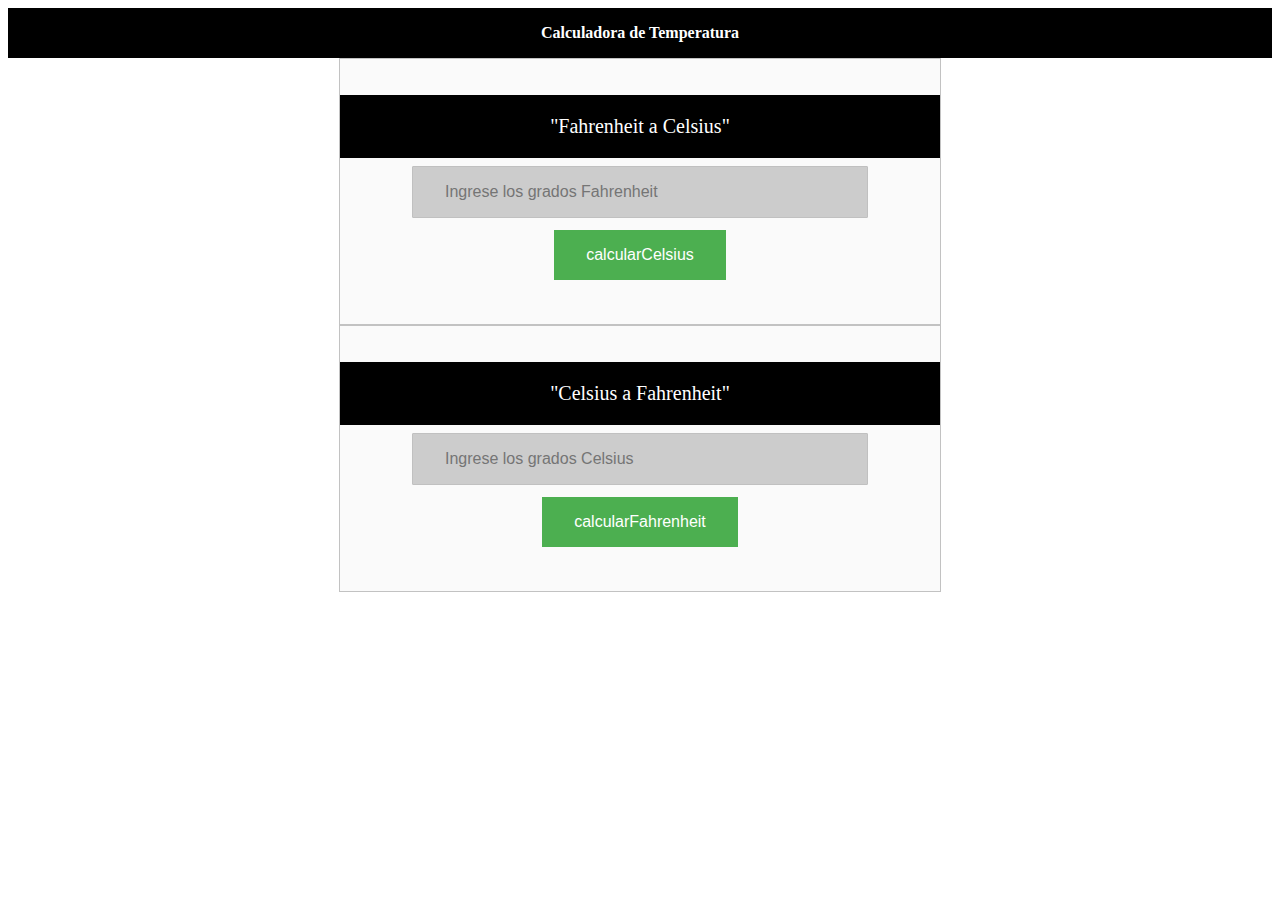
==== src/main/resources/paginaWeb/index.html @ 7f8e5db7 "Modificando index.js" ====
<!DOCTYPE html>
<html lang="en">
<head>
    <meta charset="UTF-8">
    <h1>Calculadora de Temperatura</h1>
    <meta name="viewport" content="width=device-width, initial-scale=1.0">
	<link href="css/index.css" rel="stylesheet" type="text/css">
</head>
    <body>
		<!--Formulario que contiene los elementos para pasar de Fahrenheit a Celsius.-->
        <form>
            <br>
            <br>
            <p>"Fahrenheit a Celsius"</p>
            <input id="Fahrenheitd" type="number" class="form-control" placeholder="Ingrese los grados Fahrenheit" >
            <input id="fahrenheit_button" type="submit" onclick="capturarFahrenheit()" value="calcularCelsius" class="btns" >
            <div  id="fahrenheitNew"></div>
        </form>
		
		<!--Formulario que contiene los elementos para pasar de Celsius a Fahrenheit.-->
        <form>
            <br>
            <br>
            <p>"Celsius a Fahrenheit"</p>
            <input id="Celsius" type="number" class="form-control" placeholder="Ingrese los grados Celsius" >
            <input id="celsius_button" type="submit" value="calcularFahrenheit" class="btns" >
            <div  id="celsiusNew" ></div>
        </form>
		
		<!--Ruta donde se encuentra el archivo index.js para poder capturar los datos.-->
        <script type="text/javascript" src="js/index.js" ></script>
    </body>
</html>
---- src/main/resources/paginaWeb/css/index.css ----
body{
  background:white
}

form {
  width: 100%;
  max-width: 600px;
  text-align: center;
  border: solid 1px #c2c2c2;
  padding-bottom: 40px;
  margin: auto;
  background: #fafafa;
}

input[type=number] {
    width: 65%;
    padding: 16px 32px;
    font-size: 16px;
    margin: 8px 0;
    border: 1px solid silver;
    border-radius: 1px;
    text-align: left;
    color: #333;
    background: #ccc;
}

input[type=button], input[type=submit], input[type=reset] {
    background-color: #4CAF50;
    border: none;
    color: white;
    padding: 16px 32px;
    font-size: 16px;
    min-width: 21%;
    text-decoration: none;
    margin: 4px 2px;
    cursor: pointer;
}

input[type=button]:hover, input[type=submit]:hover, input[type=reset]:hover {
  background-color: #333;
}

h1{
    background: black;
    border: none;
    color: white;
    padding: 16px 32px;
    font-size: 16px;
    min-width: 21%;
    text-decoration: none;
    cursor: pointer;
    margin: auto;
    text-align: center;
}

p{
    background: black;
    border: none;
    color: white;
    padding: 20px;
    font-size: 20px;
    min-width: 21%;
    text-decoration: none;
    cursor: pointer;
    margin: auto;
    text-align: center;
}
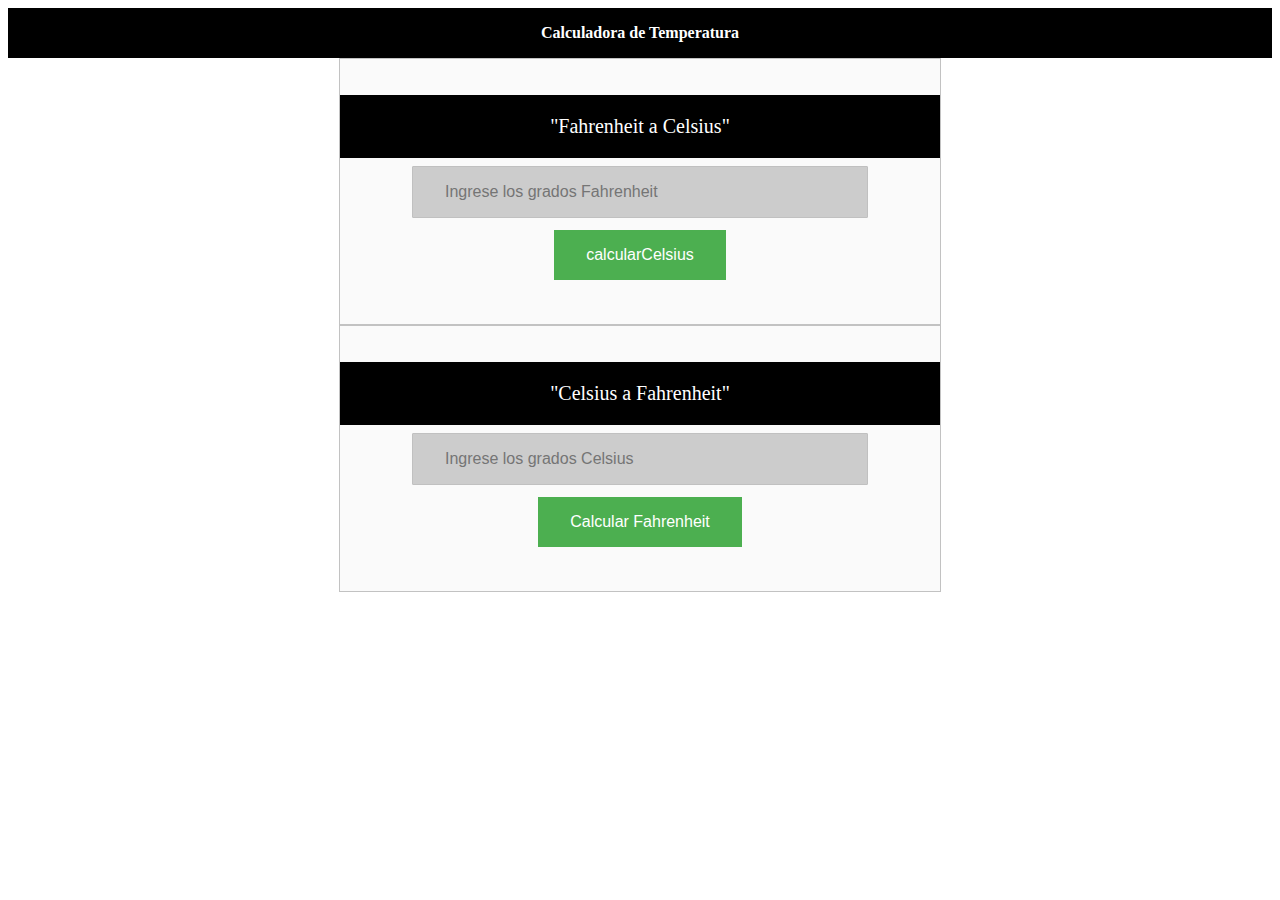
==== commit b4478eb8: "Modificando index.js" ====
--- a/src/main/resources/paginaWeb/index.html
+++ b/src/main/resources/paginaWeb/index.html
@@ -13,7 +13,7 @@
             <br>
             <p>"Fahrenheit a Celsius"</p>
             <input id="Fahrenheitd" type="number" class="form-control" placeholder="Ingrese los grados Fahrenheit" >
-            <input id="fahrenheit_button" type="submit" onclick="capturarFahrenheit()" value="calcularCelsius" class="btns" >
+            <input id="fahrenheit_button" type="submit" onclick="Calcular Fahrenheit()" value="calcularCelsius" class="btns" >
             <div  id="fahrenheitNew"></div>
         </form>
 		
@@ -23,7 +23,7 @@
             <br>
             <p>"Celsius a Fahrenheit"</p>
             <input id="Celsius" type="number" class="form-control" placeholder="Ingrese los grados Celsius" >
-            <input id="celsius_button" type="submit" value="calcularFahrenheit" class="btns" >
+            <input id="celsius_button" type="submit" value="Calcular Fahrenheit" class="btns" >
             <div  id="celsiusNew" ></div>
         </form>
 		
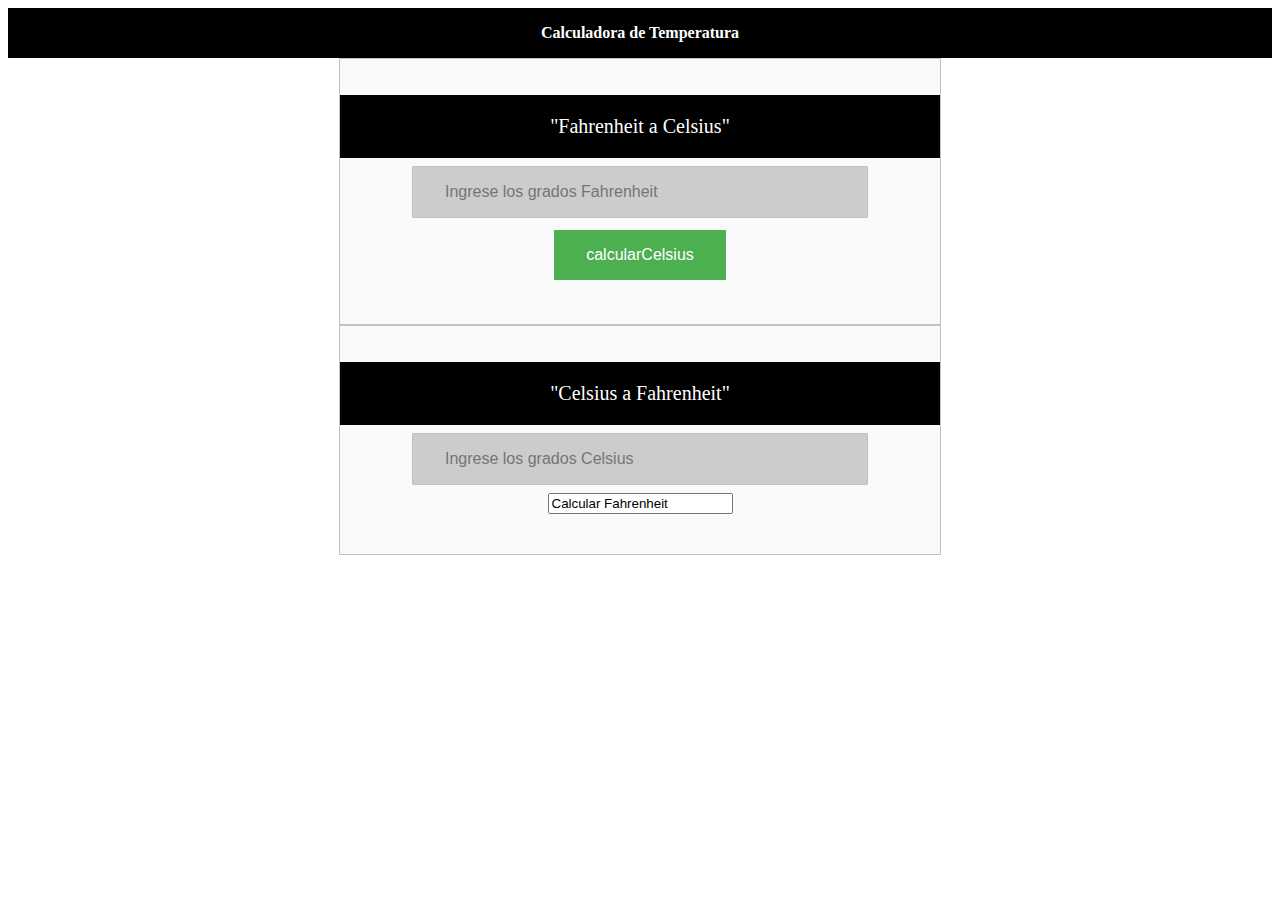
==== commit 0dc7a8e9: "Modificando index.js" ====
--- a/src/main/resources/paginaWeb/index.html
+++ b/src/main/resources/paginaWeb/index.html
@@ -23,7 +23,7 @@
             <br>
             <p>"Celsius a Fahrenheit"</p>
             <input id="Celsius" type="number" class="form-control" placeholder="Ingrese los grados Celsius" >
-            <input id="celsius_button" type="submit" value="Calcular Fahrenheit" class="btns" >
+            <input id="celsius_button" value="Calcular Fahrenheit" class="btns" >
             <div  id="celsiusNew" ></div>
         </form>
 		
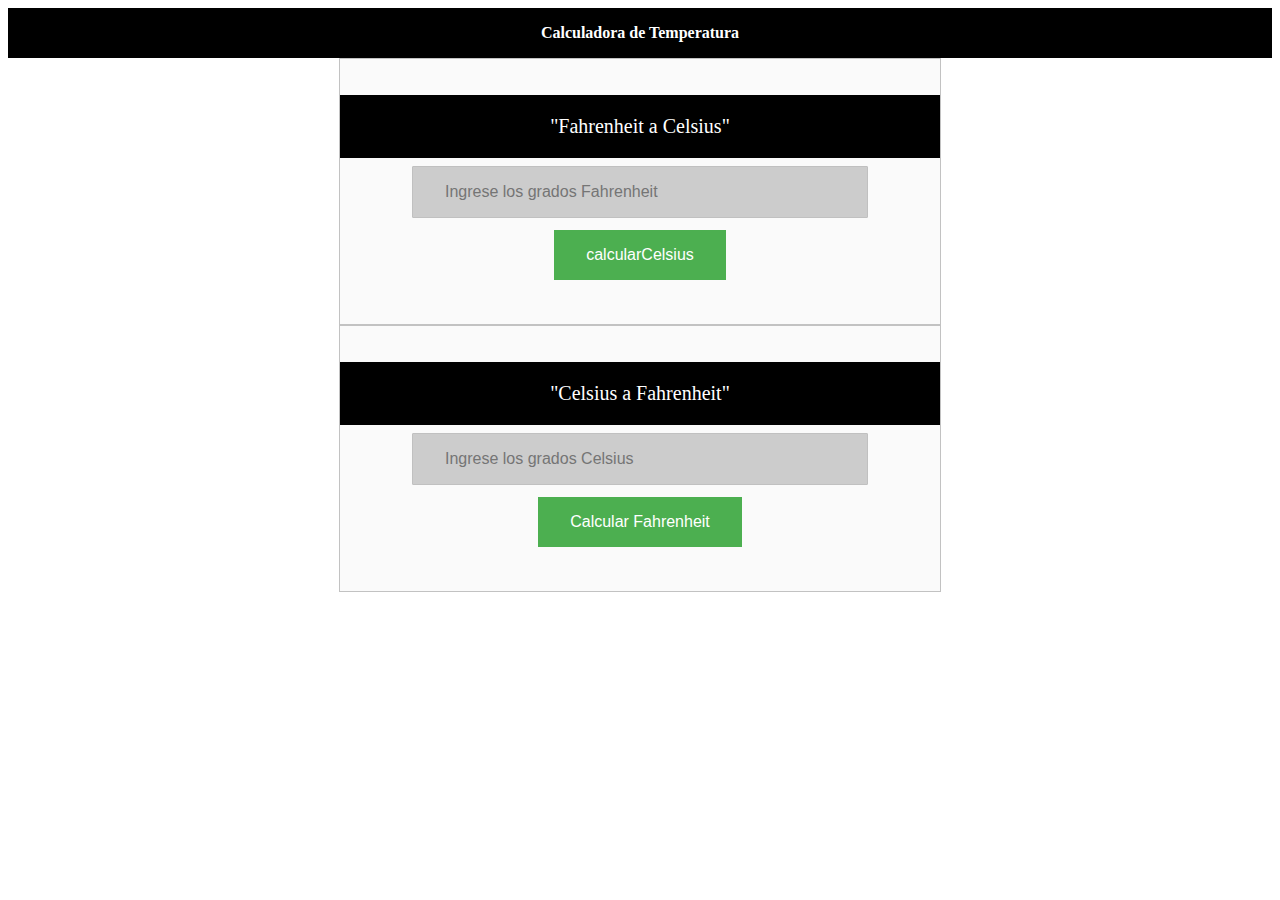
==== commit 2309ee7c: "Modificando index.js" ====
--- a/src/main/resources/paginaWeb/index.html
+++ b/src/main/resources/paginaWeb/index.html
@@ -23,7 +23,7 @@
             <br>
             <p>"Celsius a Fahrenheit"</p>
             <input id="Celsius" type="number" class="form-control" placeholder="Ingrese los grados Celsius" >
-            <input id="celsius_button" value="Calcular Fahrenheit" class="btns" >
+            <input id="celsius_button" type="button" value="Calcular Fahrenheit" class="btns" >
             <div  id="celsiusNew" ></div>
         </form>
 		
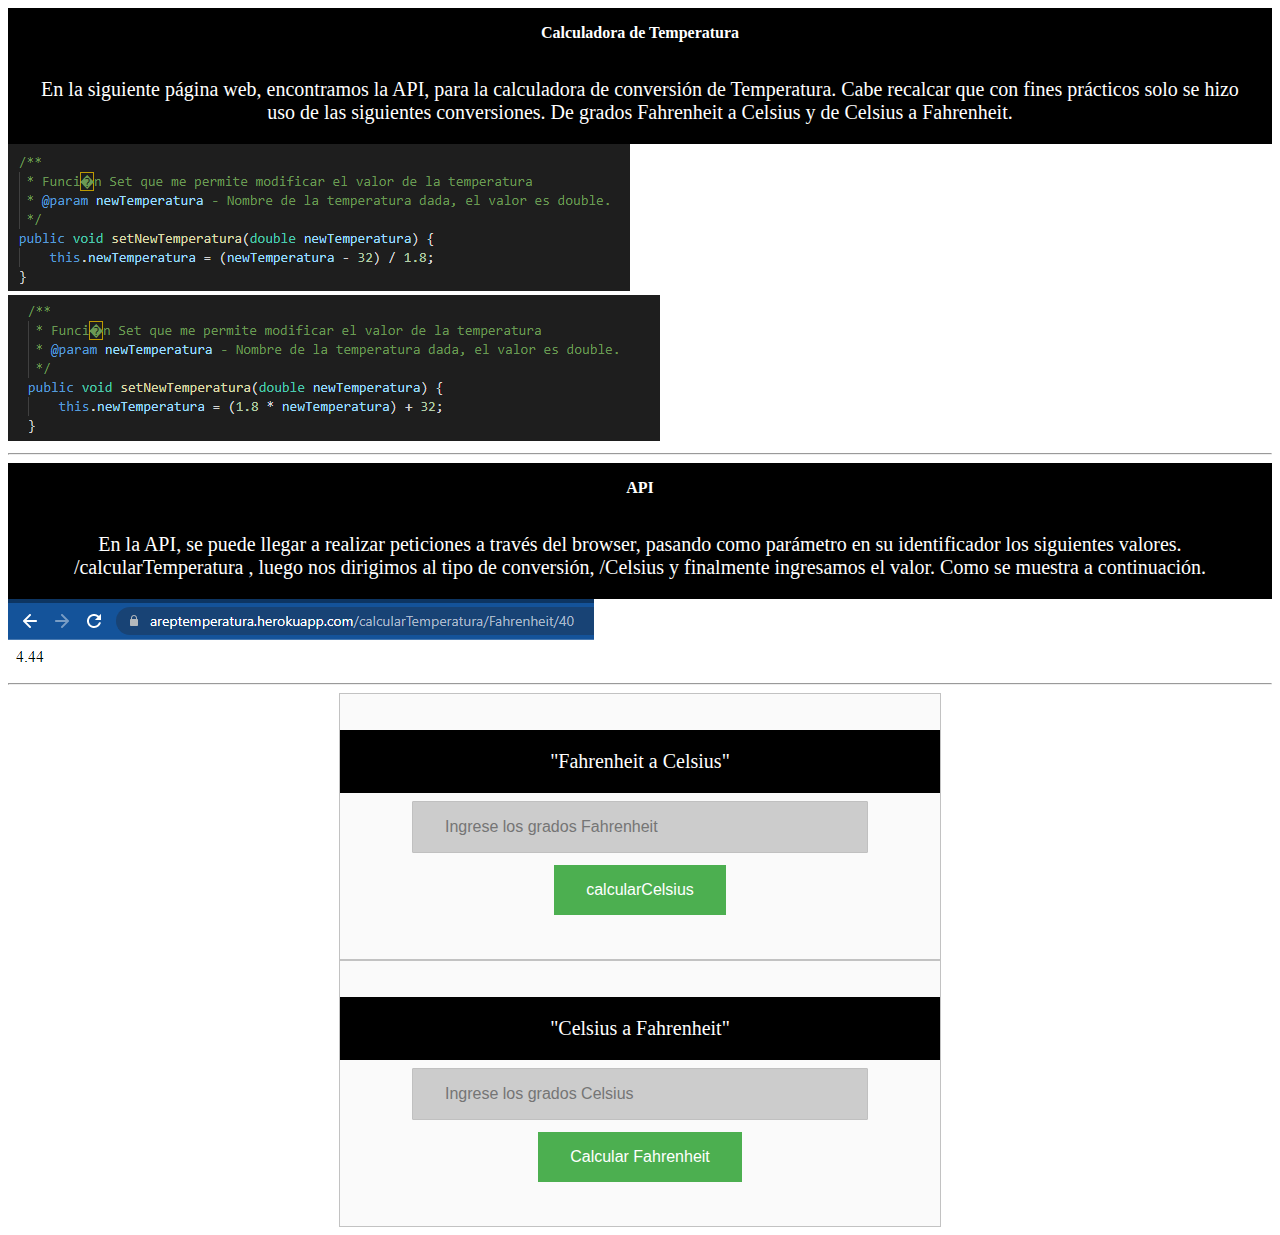
==== commit ef59aec1: "Corrigiendo index.html" ====
--- a/src/main/resources/paginaWeb/index.html
+++ b/src/main/resources/paginaWeb/index.html
@@ -7,13 +7,30 @@
 	<link href="css/index.css" rel="stylesheet" type="text/css">
 </head>
     <body>
+        <div>
+            <p>
+                En la siguiente página web, encontramos la API, para la calculadora de conversión de Temperatura. Cabe recalcar que con fines prácticos solo se hizo uso de las siguientes conversiones. De grados Fahrenheit a Celsius y de Celsius a Fahrenheit.
+            </p>
+            <img src="imagenes/Imagen12.PNG">
+            <img src="imagenes/Imagen11.PNG">
+            <hr>
+        </div>
+
+        <div>
+            <h1>API</h1>
+            <p>
+                En la API, se puede llegar a realizar peticiones a través del browser, pasando como parámetro en su identificador los siguientes valores. /calcularTemperatura , luego nos dirigimos al tipo de conversión, /Celsius y finalmente ingresamos el valor. Como se muestra a continuación.
+            </p>
+            <img src="imagenes/Imagen13.PNG">
+            <hr>
+        </div>
 		<!--Formulario que contiene los elementos para pasar de Fahrenheit a Celsius.-->
         <form>
             <br>
             <br>
             <p>"Fahrenheit a Celsius"</p>
             <input id="Fahrenheitd" type="number" class="form-control" placeholder="Ingrese los grados Fahrenheit" >
-            <input id="fahrenheit_button" type="submit" onclick="Calcular Fahrenheit()" value="calcularCelsius" class="btns" >
+            <input id="fahrenheit_button" type="button" value="calcularCelsius" class="btns" >
             <div  id="fahrenheitNew"></div>
         </form>
 		
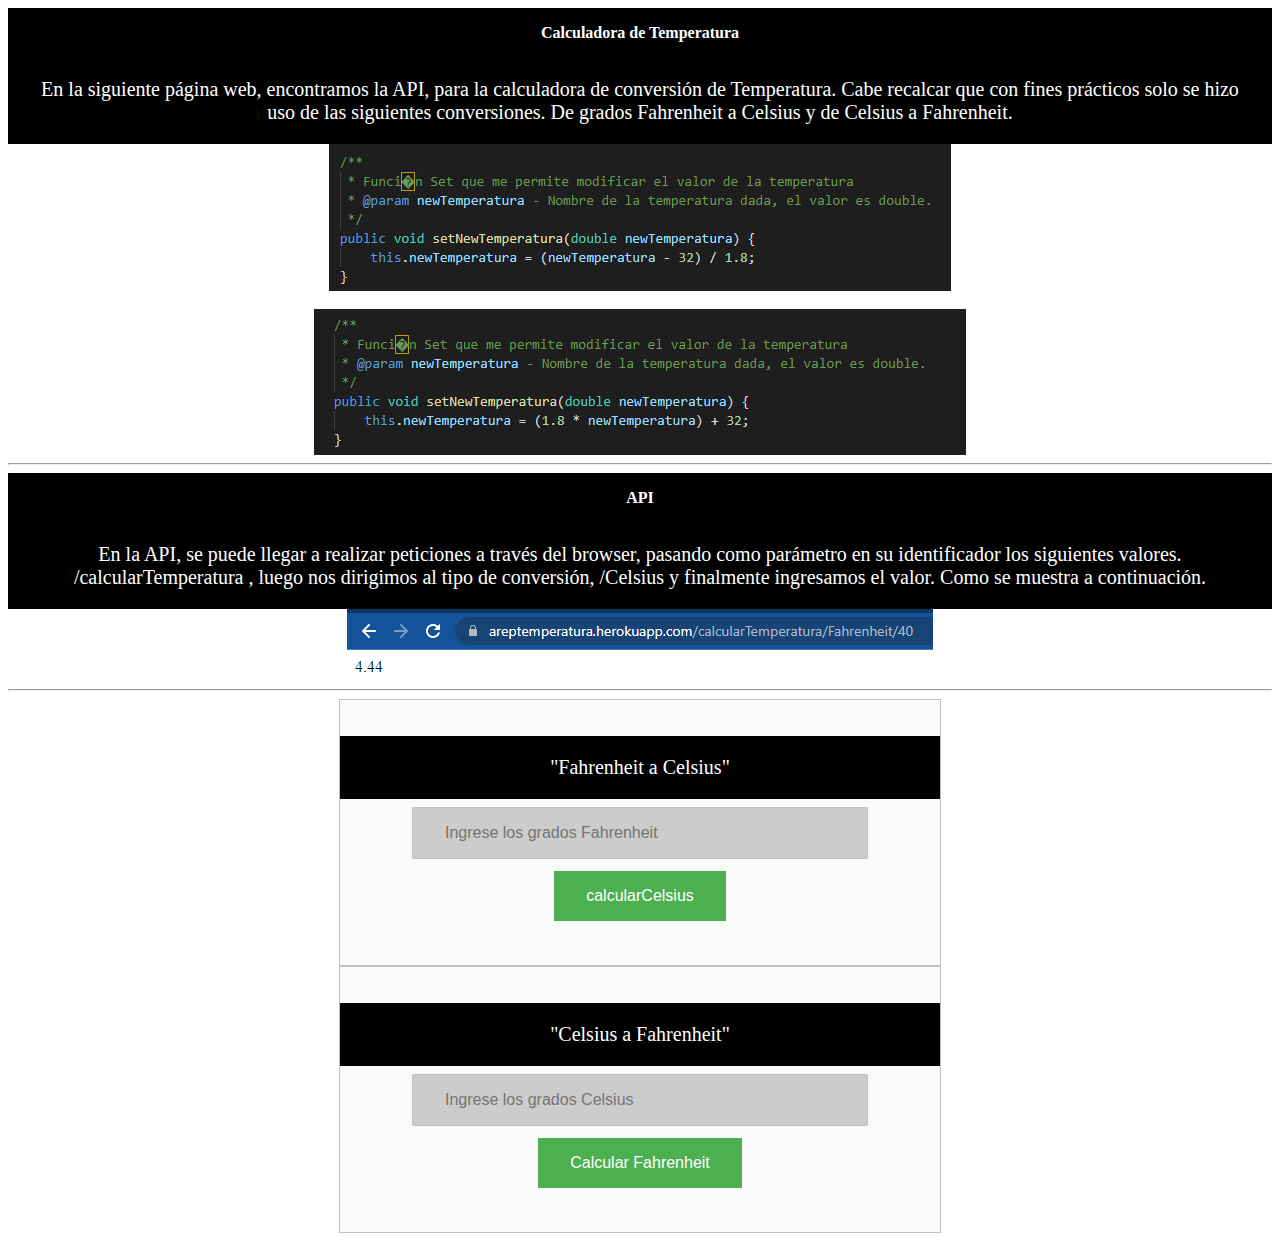
==== commit 25e1a032: "Corrigiendo index.html" ====
--- a/src/main/resources/paginaWeb/index.html
+++ b/src/main/resources/paginaWeb/index.html
@@ -12,6 +12,7 @@
                 En la siguiente página web, encontramos la API, para la calculadora de conversión de Temperatura. Cabe recalcar que con fines prácticos solo se hizo uso de las siguientes conversiones. De grados Fahrenheit a Celsius y de Celsius a Fahrenheit.
             </p>
             <img src="imagenes/Imagen12.PNG">
+            <br>
             <img src="imagenes/Imagen11.PNG">
             <hr>
         </div>
--- a/src/main/resources/paginaWeb/css/index.css
+++ b/src/main/resources/paginaWeb/css/index.css
@@ -10,6 +10,11 @@
   padding-bottom: 40px;
   margin: auto;
   background: #fafafa;
+}
+
+img{
+  display:block;
+  margin:auto;
 }
 
 input[type=number] {
